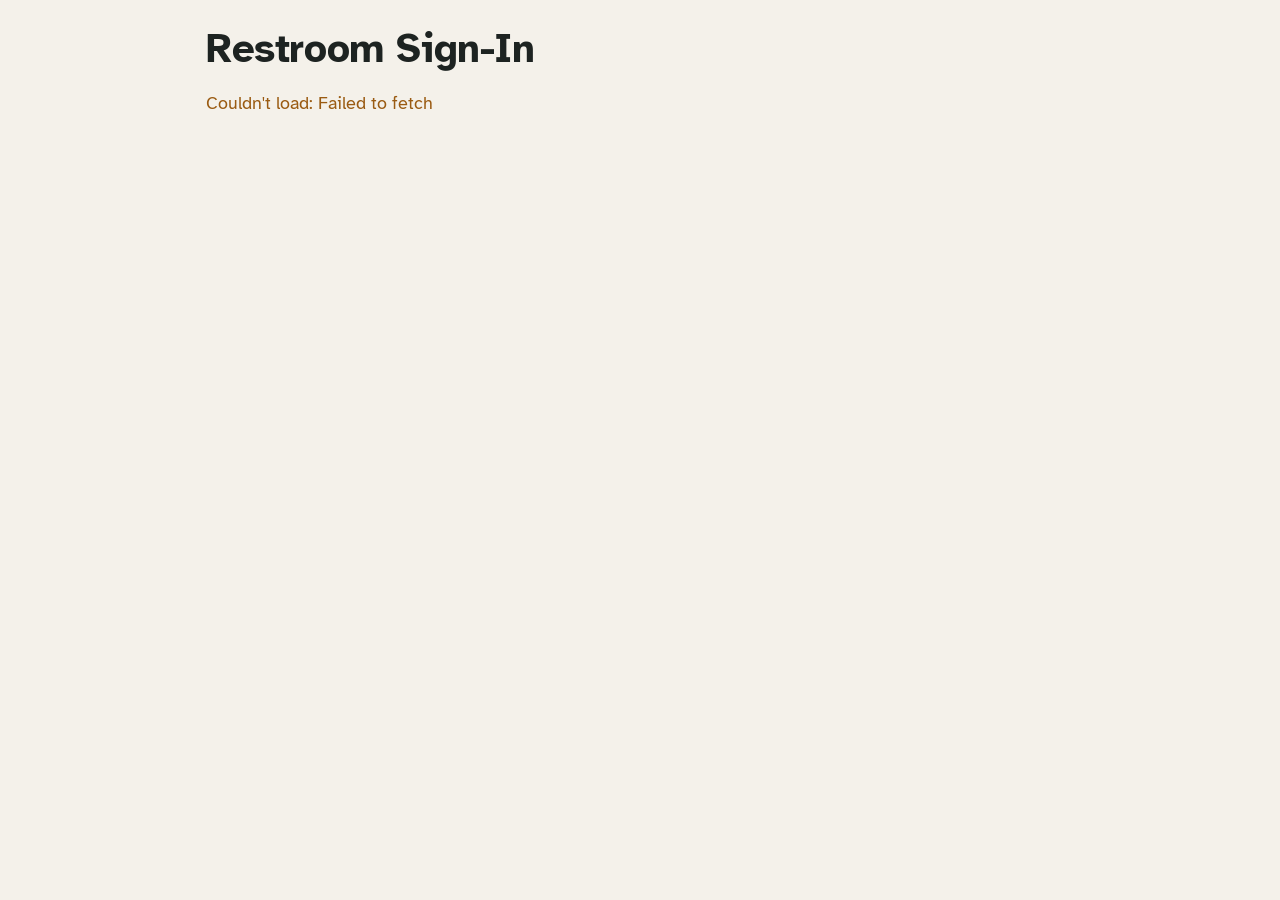
==== index.html @ 4c332c2b "Restroom sign-in kiosk and teacher log Co-Authored-By: Claude Opus 5.5 <noreply@anthropic.com>" ====
<!doctype html>
<html lang="en">
<head>
<meta charset="utf-8">
<meta name="viewport" content="width=device-width, initial-scale=1">
<title>Restroom Sign-In</title>
<link rel="preconnect" href="https://fonts.googleapis.com">
<link href="https://fonts.googleapis.com/css2?family=Atkinson+Hyperlegible:wght@400;700&display=swap" rel="stylesheet">
<style>
  :root {
    --bg: #f4f1ea; --surface: #fffdf8; --ink: #1d2321; --muted: #5d6662;
    --line: #ddd6c8; --accent: #1f6f5c; --accent-ink: #fff; --accent-soft: #dcebe5;
    --warn: #9a5b12;
  }
  @media (prefers-color-scheme: dark) {
    :root { --bg: #121614; --surface: #1b201e; --ink: #ecefe9; --muted: #a2aba6;
      --line: #2e3633; --accent: #4fb596; --accent-ink: #0b1411; --accent-soft: #1d3a31; --warn: #e0a65a; }
  }
  * { box-sizing: border-box; }
  body { margin: 0; background: var(--bg); color: var(--ink);
    font-family: "Atkinson Hyperlegible", system-ui, sans-serif; font-size: 18px; }
  main { max-width: 900px; margin: 0 auto; padding: 24px 16px 64px; }
  header { display: flex; align-items: baseline; justify-content: space-between; gap: 12px; flex-wrap: wrap; }
  h1 { font-size: clamp(28px, 5vw, 40px); margin: 0 0 4px; letter-spacing: -0.01em; }
  .sub { color: var(--muted); margin: 0 0 24px; }
  a.back { color: var(--muted); text-decoration: none; font-size: 16px; }
  a.back:hover { color: var(--ink); }
  .classes { display: grid; grid-template-columns: repeat(auto-fill, minmax(150px, 1fr)); gap: 12px; }
  .classes a { display: block; padding: 28px 16px; background: var(--surface); border: 1px solid var(--line);
    border-radius: 14px; text-align: center; text-decoration: none; color: var(--ink);
    font-size: 28px; font-weight: 700; }
  .classes a span { display: block; font-size: 14px; font-weight: 400; color: var(--muted); margin-top: 4px; }
  .classes a:hover, .classes a:focus-visible { border-color: var(--accent); outline: none; }
  input[type=search] { width: 100%; padding: 16px 18px; font: inherit; font-size: 22px; color: var(--ink);
    background: var(--surface); border: 2px solid var(--line); border-radius: 14px; }
  input[type=search]:focus { outline: none; border-color: var(--accent); }
  .list { list-style: none; padding: 0; margin: 16px 0 0; display: grid;
    grid-template-columns: repeat(auto-fill, minmax(240px, 1fr)); gap: 10px; }
  .list button { width: 100%; text-align: left; padding: 18px; font: inherit; color: var(--ink);
    background: var(--surface); border: 1px solid var(--line); border-radius: 12px; cursor: pointer; }
  .list button:hover, .list button:focus-visible { border-color: var(--accent); outline: none; }
  .list small { display: block; color: var(--muted); font-size: 14px; margin-top: 2px; word-break: break-all; }
  .empty { color: var(--muted); padding: 24px 0; }
  .overlay { position: fixed; inset: 0; background: rgb(0 0 0 / .45); display: none;
    align-items: center; justify-content: center; padding: 16px; }
  .overlay.open { display: flex; }
  .card { background: var(--surface); border-radius: 18px; padding: 28px; width: min(440px, 100%); text-align: center; }
  .card h2 { margin: 0 0 6px; font-size: 26px; }
  .card p { color: var(--muted); margin: 0 0 22px; }
  .actions { display: flex; gap: 10px; }
  .actions button { flex: 1; padding: 16px; font: inherit; font-weight: 700; border-radius: 12px; cursor: pointer; border: 1px solid var(--line);
    background: transparent; color: var(--ink); }
  .actions .primary { background: var(--accent); border-color: var(--accent); color: var(--accent-ink); }
  .done { font-size: 56px; line-height: 1; margin-bottom: 8px; color: var(--accent); }
  .err { color: var(--warn); }
</style>
</head>
<body>
<main id="app"><p class="sub">Loading…</p></main>

<div class="overlay" id="overlay" role="dialog" aria-modal="true">
  <div class="card" id="card"></div>
</div>

<script src="config.js"></script>
<script>
const app = document.getElementById("app");
const overlay = document.getElementById("overlay");
const card = document.getElementById("card");
const cls = new URLSearchParams(location.search).get("class");
const esc = s => s.replace(/[&<>"']/g, c => ({ "&": "&amp;", "<": "&lt;", ">": "&gt;", '"': "&quot;", "'": "&#39;" }[c]));
const fold = s => s.toLocaleLowerCase("tr").normalize("NFD").replace(/[̀-ͯ]/g, "").replace(/ı/g, "i");

async function showClassPicker() {
  const rows = await db.select("toilet_students?select=class_name");
  const counts = {};
  rows.forEach(r => counts[r.class_name] = (counts[r.class_name] || 0) + 1);
  const names = Object.keys(counts).sort();
  app.innerHTML = `
    <h1>Restroom Sign-In</h1>
    <p class="sub">Choose your class.</p>
    <div class="classes">${names.map(c =>
      `<a href="?class=${encodeURIComponent(c)}">${esc(c)}<span>${counts[c]} students</span></a>`).join("")}</div>`;
}

async function showClass() {
  const students = await db.select(
    `toilet_students?select=email,name&class_name=eq.${encodeURIComponent(cls)}&order=name`);
  document.title = `${cls} · Restroom Sign-In`;
  app.innerHTML = `
    <header><h1>Class ${esc(cls)}</h1><a class="back" href="./">All classes</a></header>
    <p class="sub">Find your name and tap it to sign out to the restroom.</p>
    <input type="search" id="q" placeholder="Search your name or email" autocomplete="off" aria-label="Search">
    <ul class="list" id="list"></ul>`;
  const q = document.getElementById("q");
  const list = document.getElementById("list");
  const render = () => {
    const term = fold(q.value.trim());
    const hits = students.filter(s => !term || fold(s.name).includes(term) || s.email.includes(term));
    list.innerHTML = hits.length
      ? hits.map(s => `<li><button data-email="${esc(s.email)}">${esc(s.name)}<small>${esc(s.email)}</small></button></li>`).join("")
      : `<li class="empty">No student in ${esc(cls)} matches "${esc(q.value)}".</li>`;
  };
  q.addEventListener("input", render);
  list.addEventListener("click", e => {
    const b = e.target.closest("button[data-email]");
    if (b) confirmSignIn(students.find(s => s.email === b.dataset.email));
  });
  render();
  if (!students.length) list.innerHTML = `<li class="empty">No class called "${esc(cls)}". <a href="./">Pick a class</a>.</li>`;
}

let resetTimer;
function closeOverlay() {
  clearTimeout(resetTimer);
  overlay.classList.remove("open");
  const q = document.getElementById("q");
  if (q) { q.value = ""; q.dispatchEvent(new Event("input")); q.focus(); }
}

function confirmSignIn(s) {
  card.innerHTML = `
    <h2>${esc(s.name)}</h2>
    <p>${esc(s.email)}</p>
    <div class="actions">
      <button id="cancel">Cancel</button>
      <button class="primary" id="go">Sign in</button>
    </div>`;
  overlay.classList.add("open");
  document.getElementById("go").focus();
  document.getElementById("cancel").onclick = closeOverlay;
  document.getElementById("go").onclick = async (ev) => {
    ev.target.disabled = true;
    try {
      const res = await db.rpc("toilet_sign_in", { p_email: s.email });
      const t = new Date(res.signed_at).toLocaleTimeString([], { hour: "numeric", minute: "2-digit" });
      card.innerHTML = `
        <div class="done" aria-hidden="true">✓</div>
        <h2>Signed in</h2>
        <p>${esc(res.name)} · ${t}${res.duplicate ? "<br>(you were already signed in a moment ago)" : ""}</p>
        <div class="actions"><button class="primary" id="ok">Done</button></div>`;
      document.getElementById("ok").onclick = closeOverlay;
      resetTimer = setTimeout(closeOverlay, 4000);
    } catch (err) {
      card.innerHTML = `<h2 class="err">Couldn't sign in</h2><p>${esc(err.message)}. Please tell your teacher.</p>
        <div class="actions"><button class="primary" id="ok">Close</button></div>`;
      document.getElementById("ok").onclick = closeOverlay;
    }
  };
}
overlay.addEventListener("click", e => { if (e.target === overlay) closeOverlay(); });
document.addEventListener("keydown", e => { if (e.key === "Escape") closeOverlay(); });

(cls ? showClass() : showClassPicker()).catch(err => {
  app.innerHTML = `<h1>Restroom Sign-In</h1><p class="err">Couldn't load: ${esc(err.message)}</p>`;
});
</script>
</body>
</html>
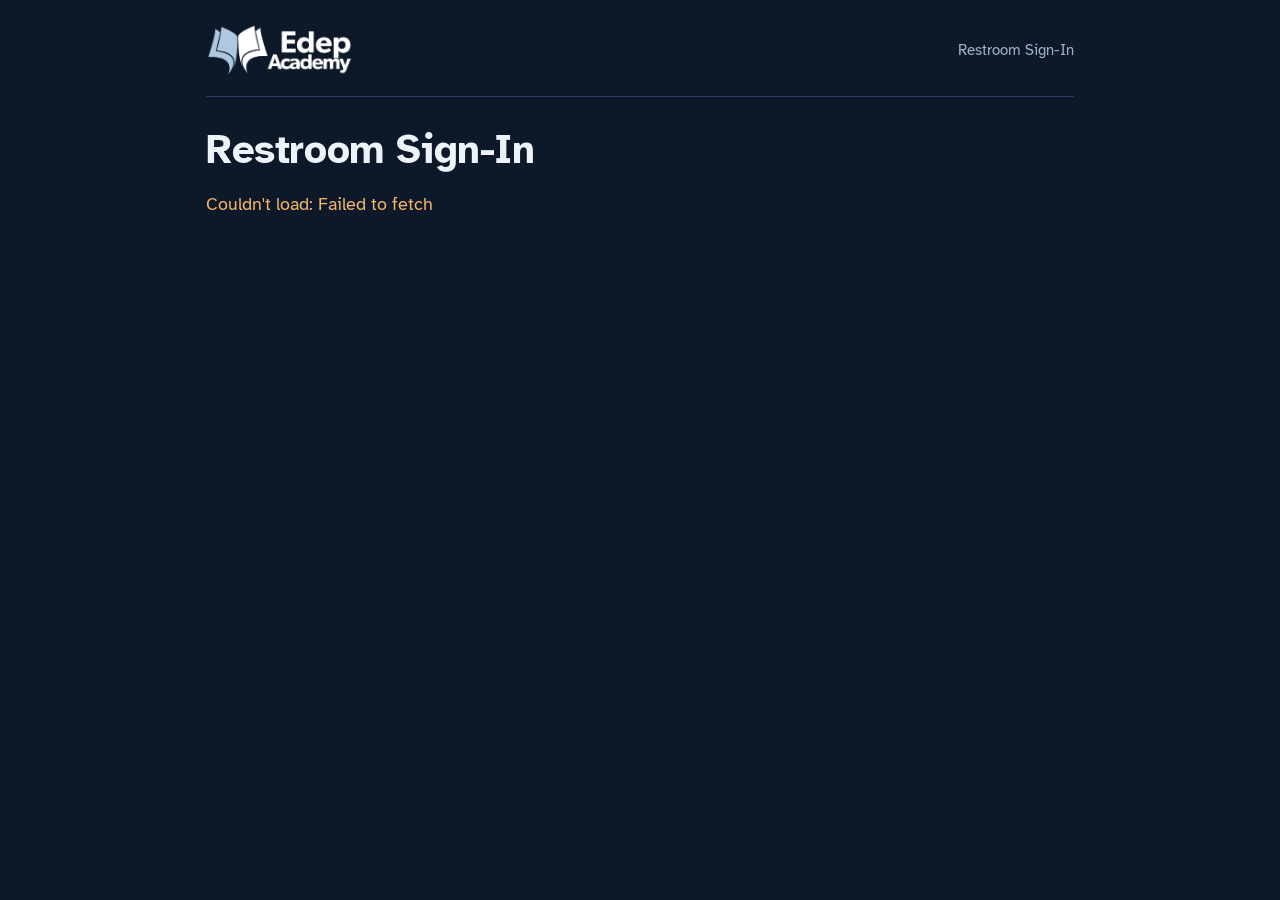
==== commit 2598c64b: "Edep branding and day/class/student filters on teacher log Co-Authored-By: Claude Opus 5.5 <noreply@" ====
--- a/index.html
+++ b/index.html
@@ -6,57 +6,53 @@
 <title>Restroom Sign-In</title>
 <link rel="preconnect" href="https://fonts.googleapis.com">
 <link href="https://fonts.googleapis.com/css2?family=Atkinson+Hyperlegible:wght@400;700&display=swap" rel="stylesheet">
+<link rel="stylesheet" href="assets/theme.css">
+<link rel="icon" href="assets/edep-logo.png">
 <style>
-  :root {
-    --bg: #f4f1ea; --surface: #fffdf8; --ink: #1d2321; --muted: #5d6662;
-    --line: #ddd6c8; --accent: #1f6f5c; --accent-ink: #fff; --accent-soft: #dcebe5;
-    --warn: #9a5b12;
-  }
-  @media (prefers-color-scheme: dark) {
-    :root { --bg: #121614; --surface: #1b201e; --ink: #ecefe9; --muted: #a2aba6;
-      --line: #2e3633; --accent: #4fb596; --accent-ink: #0b1411; --accent-soft: #1d3a31; --warn: #e0a65a; }
-  }
-  * { box-sizing: border-box; }
-  body { margin: 0; background: var(--bg); color: var(--ink);
-    font-family: "Atkinson Hyperlegible", system-ui, sans-serif; font-size: 18px; }
+  body { font-size: 18px; }
   main { max-width: 900px; margin: 0 auto; padding: 24px 16px 64px; }
   header { display: flex; align-items: baseline; justify-content: space-between; gap: 12px; flex-wrap: wrap; }
   h1 { font-size: clamp(28px, 5vw, 40px); margin: 0 0 4px; letter-spacing: -0.01em; }
   .sub { color: var(--muted); margin: 0 0 24px; }
   a.back { color: var(--muted); text-decoration: none; font-size: 16px; }
-  a.back:hover { color: var(--ink); }
+  a.back:hover { color: var(--sky); }
   .classes { display: grid; grid-template-columns: repeat(auto-fill, minmax(150px, 1fr)); gap: 12px; }
   .classes a { display: block; padding: 28px 16px; background: var(--surface); border: 1px solid var(--line);
     border-radius: 14px; text-align: center; text-decoration: none; color: var(--ink);
     font-size: 28px; font-weight: 700; }
   .classes a span { display: block; font-size: 14px; font-weight: 400; color: var(--muted); margin-top: 4px; }
-  .classes a:hover, .classes a:focus-visible { border-color: var(--accent); outline: none; }
-  input[type=search] { width: 100%; padding: 16px 18px; font: inherit; font-size: 22px; color: var(--ink);
+  .classes a:hover, .classes a:focus-visible { border-color: var(--sky); background: var(--surface-2); outline: none; }
+  input[type=search] { width: 100%; padding: 16px 18px; font-size: 22px;
     background: var(--surface); border: 2px solid var(--line); border-radius: 14px; }
-  input[type=search]:focus { outline: none; border-color: var(--accent); }
+  input[type=search]::placeholder { color: var(--muted); }
+  input[type=search]:focus { outline: none; border-color: var(--sky); }
   .list { list-style: none; padding: 0; margin: 16px 0 0; display: grid;
     grid-template-columns: repeat(auto-fill, minmax(240px, 1fr)); gap: 10px; }
-  .list button { width: 100%; text-align: left; padding: 18px; font: inherit; color: var(--ink);
+  .list button { width: 100%; text-align: left; padding: 18px;
     background: var(--surface); border: 1px solid var(--line); border-radius: 12px; cursor: pointer; }
-  .list button:hover, .list button:focus-visible { border-color: var(--accent); outline: none; }
+  .list button:hover, .list button:focus-visible { border-color: var(--sky); background: var(--surface-2); outline: none; }
   .list small { display: block; color: var(--muted); font-size: 14px; margin-top: 2px; word-break: break-all; }
   .empty { color: var(--muted); padding: 24px 0; }
-  .overlay { position: fixed; inset: 0; background: rgb(0 0 0 / .45); display: none;
+  .overlay { position: fixed; inset: 0; background: rgb(5 10 20 / .7); display: none;
     align-items: center; justify-content: center; padding: 16px; }
   .overlay.open { display: flex; }
-  .card { background: var(--surface); border-radius: 18px; padding: 28px; width: min(440px, 100%); text-align: center; }
+  .card { background: var(--surface); border: 1px solid var(--line); border-radius: 18px; padding: 28px;
+    width: min(440px, 100%); text-align: center; }
   .card h2 { margin: 0 0 6px; font-size: 26px; }
   .card p { color: var(--muted); margin: 0 0 22px; }
   .actions { display: flex; gap: 10px; }
-  .actions button { flex: 1; padding: 16px; font: inherit; font-weight: 700; border-radius: 12px; cursor: pointer; border: 1px solid var(--line);
-    background: transparent; color: var(--ink); }
-  .actions .primary { background: var(--accent); border-color: var(--accent); color: var(--accent-ink); }
-  .done { font-size: 56px; line-height: 1; margin-bottom: 8px; color: var(--accent); }
-  .err { color: var(--warn); }
+  .actions button { flex: 1; padding: 16px; font-weight: 700; border-radius: 12px; cursor: pointer;
+    border: 1px solid var(--line); background: transparent; }
+  .actions .primary { background: var(--sky); border-color: var(--sky); color: var(--accent-ink); }
+  .done { width: 64px; height: 64px; margin: 0 auto 12px; border-radius: 50%; display: grid; place-items: center;
+    font-size: 34px; background: var(--accent-soft); color: var(--sky); }
 </style>
 </head>
 <body>
-<main id="app"><p class="sub">Loading…</p></main>
+<main>
+  <div class="brand"><img src="assets/edep-logo-light.png" alt="Edep Academy"><span class="tag">Restroom Sign-In</span></div>
+  <div id="app"><p class="sub">Loading…</p></div>
+</main>
 
 <div class="overlay" id="overlay" role="dialog" aria-modal="true">
   <div class="card" id="card"></div>
@@ -77,8 +73,8 @@
   rows.forEach(r => counts[r.class_name] = (counts[r.class_name] || 0) + 1);
   const names = Object.keys(counts).sort();
   app.innerHTML = `
-    <h1>Restroom Sign-In</h1>
-    <p class="sub">Choose your class.</p>
+    <h1>Choose your class</h1>
+    <p class="sub">Tap your class to open its sign-in page.</p>
     <div class="classes">${names.map(c =>
       `<a href="?class=${encodeURIComponent(c)}">${esc(c)}<span>${counts[c]} students</span></a>`).join("")}</div>`;
 }
--- a/assets/theme.css
+++ b/assets/theme.css
@@ -0,0 +1,26 @@
+/* Edep Academy palette: navy #1D3C6A, light blue #AEC8DF. Dark navy UI shared by both pages. */
+:root {
+  --navy: #1d3c6a;
+  --sky: #aec8df;
+  --bg: #0d1829;
+  --surface: #14233b;
+  --surface-2: #1a2d4b;
+  --line: #263d61;
+  --ink: #eef3f9;
+  --muted: #9fb3cb;
+  --accent: var(--sky);
+  --accent-ink: #0d1829;
+  --accent-soft: rgb(174 200 223 / .14);
+  --warn: #f2b56b;
+  color-scheme: dark;
+}
+* { box-sizing: border-box; }
+body { margin: 0; background: var(--bg); color: var(--ink);
+  font-family: "Atkinson Hyperlegible", system-ui, sans-serif; }
+button, input, select { font: inherit; color: var(--ink); }
+.brand { display: flex; align-items: center; justify-content: space-between; gap: 16px;
+  padding-bottom: 20px; margin-bottom: 28px; border-bottom: 1px solid var(--line); }
+.brand img { height: 52px; width: auto; display: block; }
+.brand .tag { color: var(--muted); font-size: 15px; text-align: right; }
+.err { color: var(--warn); }
+.muted { color: var(--muted); }
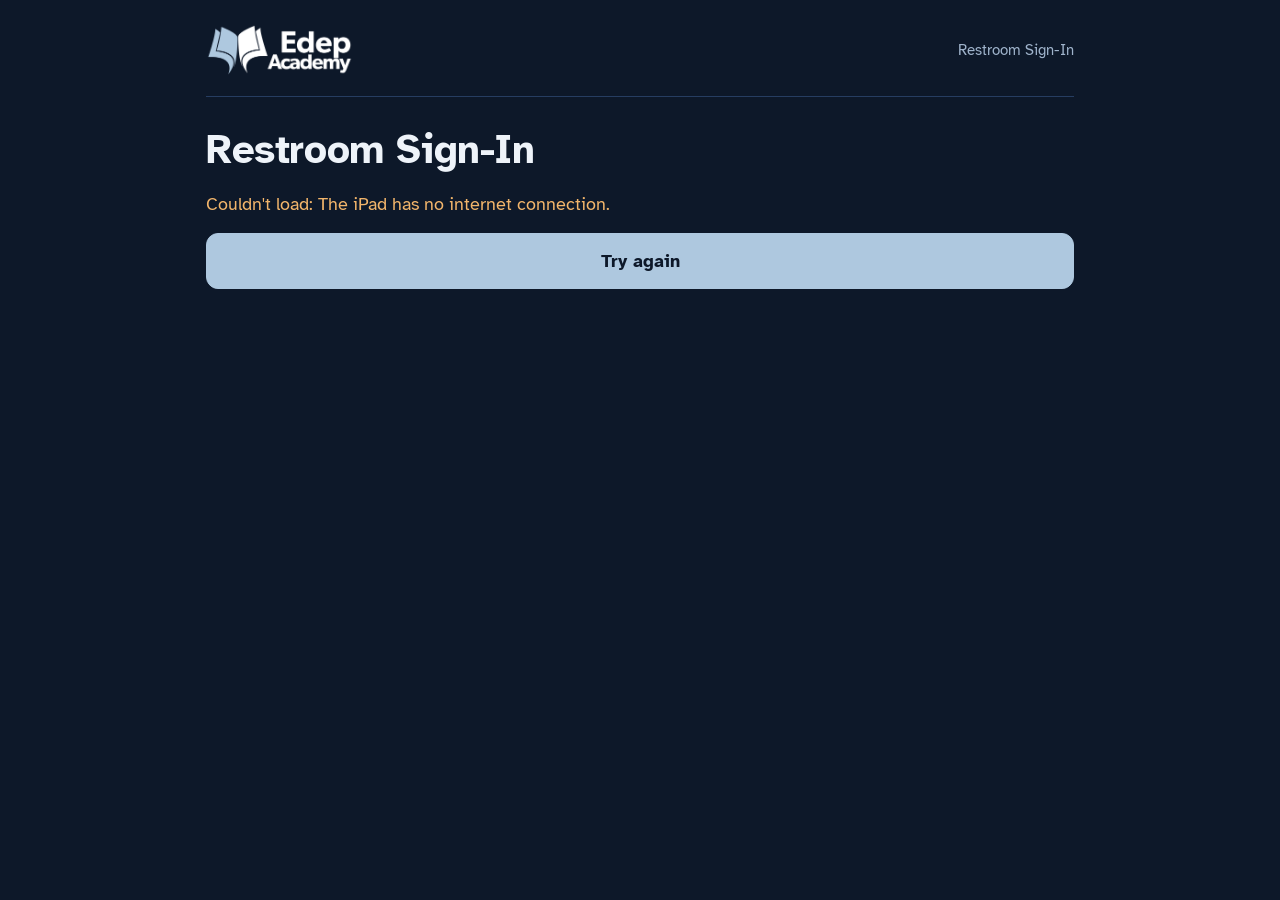
==== commit 85950e1d: "Add web app manifest and service worker for kiosk functionality - Created `manifest.webmanifest` to " ====
--- a/index.html
+++ b/index.html
@@ -2,15 +2,27 @@
 <html lang="en">
 <head>
 <meta charset="utf-8">
-<meta name="viewport" content="width=device-width, initial-scale=1">
+<meta name="viewport" content="width=device-width, initial-scale=1, viewport-fit=cover">
 <title>Restroom Sign-In</title>
+<meta name="theme-color" content="#0d1829">
+<meta name="mobile-web-app-capable" content="yes">
+<meta name="apple-mobile-web-app-capable" content="yes">
+<meta name="apple-mobile-web-app-status-bar-style" content="black-translucent">
+<meta name="apple-mobile-web-app-title" content="Restroom">
+<link rel="manifest" href="manifest.webmanifest">
+<link rel="apple-touch-icon" href="assets/icons/apple-touch-icon.png">
 <link rel="preconnect" href="https://fonts.googleapis.com">
 <link href="https://fonts.googleapis.com/css2?family=Atkinson+Hyperlegible:wght@400;700&display=swap" rel="stylesheet">
 <link rel="stylesheet" href="assets/theme.css">
 <link rel="icon" href="assets/edep-logo.png">
 <style>
-  body { font-size: 18px; }
-  main { max-width: 900px; margin: 0 auto; padding: 24px 16px 64px; }
+  /* iPad kiosk: no double-tap zoom, no rubber-band scroll, clear of the notch/home bar when installed. */
+  html { touch-action: manipulation; -webkit-text-size-adjust: 100%; }
+  body { font-size: 18px; overscroll-behavior: none; -webkit-tap-highlight-color: transparent; }
+  button, .classes a { -webkit-user-select: none; user-select: none; -webkit-touch-callout: none; }
+  main { max-width: 900px; margin: 0 auto;
+    padding: max(24px, env(safe-area-inset-top)) max(16px, env(safe-area-inset-right))
+             max(64px, env(safe-area-inset-bottom)) max(16px, env(safe-area-inset-left)); }
   header { display: flex; align-items: baseline; justify-content: space-between; gap: 12px; flex-wrap: wrap; }
   h1 { font-size: clamp(28px, 5vw, 40px); margin: 0 0 4px; letter-spacing: -0.01em; }
   .sub { color: var(--muted); margin: 0 0 24px; }
@@ -46,6 +58,15 @@
   .actions .primary { background: var(--sky); border-color: var(--sky); color: var(--accent-ink); }
   .done { width: 64px; height: 64px; margin: 0 auto 12px; border-radius: 50%; display: grid; place-items: center;
     font-size: 34px; background: var(--accent-soft); color: var(--sky); }
+  /* Refused: the whole screen turns red so it reads from across the room. */
+  .overlay.denied { background: var(--danger); }
+  .overlay.denied .card { background: none; border: 0; width: min(620px, 100%); color: #fff; }
+  .overlay.denied .card h2 { font-size: clamp(32px, 5.5vw, 48px); line-height: 1.15; margin-bottom: 14px; }
+  .overlay.denied .card p { color: #fff; font-size: 22px; margin-bottom: 14px; }
+  .overlay.denied .card p.small { font-size: 18px; opacity: .9; margin-bottom: 28px; }
+  .overlay.denied .actions .primary { background: #fff; border-color: #fff; color: var(--danger); font-size: 20px; }
+  .stop { width: 112px; height: 112px; margin: 0 auto 24px; border-radius: 50%; display: grid; place-items: center;
+    font-size: 64px; font-weight: 700; line-height: 1; background: #fff; color: var(--danger); }
 </style>
 </head>
 <body>
@@ -63,9 +84,21 @@
 const app = document.getElementById("app");
 const overlay = document.getElementById("overlay");
 const card = document.getElementById("card");
-const cls = new URLSearchParams(location.search).get("class");
 const esc = s => s.replace(/[&<>"']/g, c => ({ "&": "&amp;", "<": "&lt;", ">": "&gt;", '"': "&quot;", "'": "&#39;" }[c]));
 const fold = s => s.toLocaleLowerCase("tr").normalize("NFD").replace(/[̀-ͯ]/g, "").replace(/ı/g, "i");
+const clock = d => new Date(d).toLocaleTimeString([], { hour: "numeric", minute: "2-digit" });
+const touch = matchMedia("(pointer: coarse)").matches;
+const store = {
+  get(k) { try { return localStorage.getItem(k); } catch { return null; } },
+  set(k, v) { try { v == null ? localStorage.removeItem(k) : localStorage.setItem(k, v); } catch {} },
+};
+
+// The installed iPad app always reopens on the class it was set to; "All classes" (?pick) releases it.
+const params = new URLSearchParams(location.search);
+let cls = params.get("class");
+if (params.has("pick")) store.set("kiosk_class", null);
+else if (cls) store.set("kiosk_class", cls);
+else if ((cls = store.get("kiosk_class"))) history.replaceState(null, "", `?class=${encodeURIComponent(cls)}`);
 
 async function showClassPicker() {
   const rows = await db.select("toilet_students?select=class_name");
@@ -84,7 +117,7 @@
     `toilet_students?select=email,name&class_name=eq.${encodeURIComponent(cls)}&order=name`);
   document.title = `${cls} · Restroom Sign-In`;
   app.innerHTML = `
-    <header><h1>Class ${esc(cls)}</h1><a class="back" href="./">All classes</a></header>
+    <header><h1>Class ${esc(cls)}</h1><a class="back" href="?pick">All classes</a></header>
     <p class="sub">Find your name and tap it to sign out to the restroom.</p>
     <input type="search" id="q" placeholder="Search your name or email" autocomplete="off" aria-label="Search">
     <ul class="list" id="list"></ul>`;
@@ -103,15 +136,28 @@
     if (b) confirmSignIn(students.find(s => s.email === b.dataset.email));
   });
   render();
-  if (!students.length) list.innerHTML = `<li class="empty">No class called "${esc(cls)}". <a href="./">Pick a class</a>.</li>`;
+  if (!students.length) list.innerHTML = `<li class="empty">No class called "${esc(cls)}". <a href="?pick">Pick a class</a>.</li>`;
 }
 
 let resetTimer;
 function closeOverlay() {
   clearTimeout(resetTimer);
-  overlay.classList.remove("open");
+  overlay.classList.remove("open", "denied");
   const q = document.getElementById("q");
-  if (q) { q.value = ""; q.dispatchEvent(new Event("input")); q.focus(); }
+  // On the iPad, focusing would pop the keyboard over the name list after every sign-in.
+  if (q) { q.value = ""; q.dispatchEvent(new Event("input")); if (!touch) q.focus(); }
+}
+
+function showDenied(res) {
+  overlay.classList.add("denied");
+  card.innerHTML = `
+    <div class="stop" aria-hidden="true">✕</div>
+    <h2>You can't use the restroom right now</h2>
+    <p>${esc(res.name)}, you already went at ${clock(res.last_at)}.<br>You can go again at ${clock(res.next_at)}.</p>
+    <p class="small">This was recorded for your teacher. If it's an emergency, ask your teacher.</p>
+    <div class="actions"><button class="primary" id="ok">OK</button></div>`;
+  document.getElementById("ok").onclick = closeOverlay;
+  resetTimer = setTimeout(closeOverlay, 10000);
 }
 
 function confirmSignIn(s) {
@@ -129,16 +175,16 @@
     ev.target.disabled = true;
     try {
       const res = await db.rpc("toilet_sign_in", { p_email: s.email });
-      const t = new Date(res.signed_at).toLocaleTimeString([], { hour: "numeric", minute: "2-digit" });
+      if (res.allowed === false) return showDenied(res);
       card.innerHTML = `
         <div class="done" aria-hidden="true">✓</div>
         <h2>Signed in</h2>
-        <p>${esc(res.name)} · ${t}${res.duplicate ? "<br>(you were already signed in a moment ago)" : ""}</p>
+        <p>${esc(res.name)} · ${clock(res.signed_at)}${res.duplicate ? "<br>(you were already signed in a moment ago)" : ""}</p>
         <div class="actions"><button class="primary" id="ok">Done</button></div>`;
       document.getElementById("ok").onclick = closeOverlay;
       resetTimer = setTimeout(closeOverlay, 4000);
     } catch (err) {
-      card.innerHTML = `<h2 class="err">Couldn't sign in</h2><p>${esc(err.message)}. Please tell your teacher.</p>
+      card.innerHTML = `<h2 class="err">Couldn't sign in</h2><p>${esc(why(err))}. Please tell your teacher.</p>
         <div class="actions"><button class="primary" id="ok">Close</button></div>`;
       document.getElementById("ok").onclick = closeOverlay;
     }
@@ -147,9 +193,23 @@
 overlay.addEventListener("click", e => { if (e.target === overlay) closeOverlay(); });
 document.addEventListener("keydown", e => { if (e.key === "Escape") closeOverlay(); });
 
+// fetch() throws a TypeError ("Load failed" on iPad) when there is no connection.
+function why(err) { return err instanceof TypeError ? "The iPad has no internet connection" : err.message; }
+
 (cls ? showClass() : showClassPicker()).catch(err => {
-  app.innerHTML = `<h1>Restroom Sign-In</h1><p class="err">Couldn't load: ${esc(err.message)}</p>`;
+  app.innerHTML = `<h1>Restroom Sign-In</h1><p class="err">Couldn't load: ${esc(why(err))}.</p>
+    <div class="actions"><button class="primary" onclick="location.reload()">Try again</button></div>`;
+  addEventListener("online", () => location.reload());
 });
+
+// An installed iPad app resumes instead of reloading. Reload when it wakes after an hour or more
+// so the roster and any new version of the app are picked up.
+const loadedAt = Date.now();
+document.addEventListener("visibilitychange", () => {
+  if (document.visibilityState === "visible" && Date.now() - loadedAt > 3600e3 && !overlay.classList.contains("open")) location.reload();
+});
+
+if ("serviceWorker" in navigator) navigator.serviceWorker.register("sw.js");
 </script>
 </body>
 </html>
--- a/assets/theme.css
+++ b/assets/theme.css
@@ -12,6 +12,9 @@
   --accent-ink: #0d1829;
   --accent-soft: rgb(174 200 223 / .14);
   --warn: #f2b56b;
+  --danger: #c62828;
+  --danger-text: #ff9e9e;
+  --danger-soft: rgb(229 72 77 / .16);
   color-scheme: dark;
 }
 * { box-sizing: border-box; }
